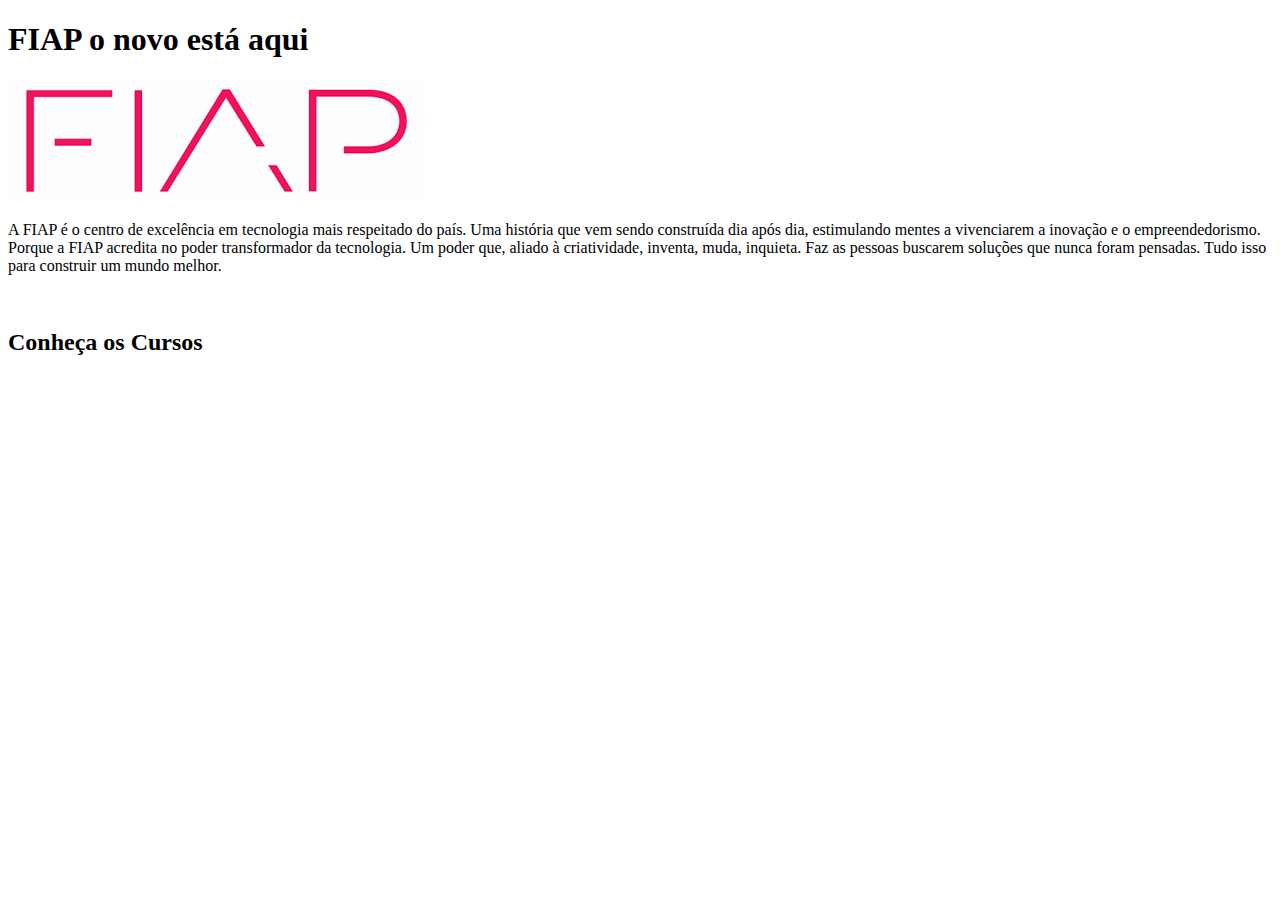
==== index.html @ fa99f0d3 "Add *" ====
<!DOCTYPE html>

<html lang="pt-br">
  <head>
    <meta charset="UTF-8" />
    <meta name="viewport" content="width=device-width,initial-scale=1" />
    <title>CP1</title>
  </head>
  <body>
    <h1>FIAP o novo está aqui</h1>
    <img src="./img/FIAP.png" alt="Logo escrito FIAP em rosa">
    <p>A FIAP é o centro de excelência em tecnologia mais respeitado do país. Uma história que vem sendo construída dia 
        após dia, estimulando mentes a vivenciarem a inovação e o empreendedorismo. Porque a FIAP acredita no poder 
        transformador da tecnologia. Um poder que, aliado à criatividade, inventa, muda, inquieta. Faz as pessoas buscarem 
        soluções que nunca foram pensadas. Tudo isso para construir um mundo melhor.

    </p>
    <br>
    <h2>Conheça os Cursos</h2>
    



  </body>
</html>
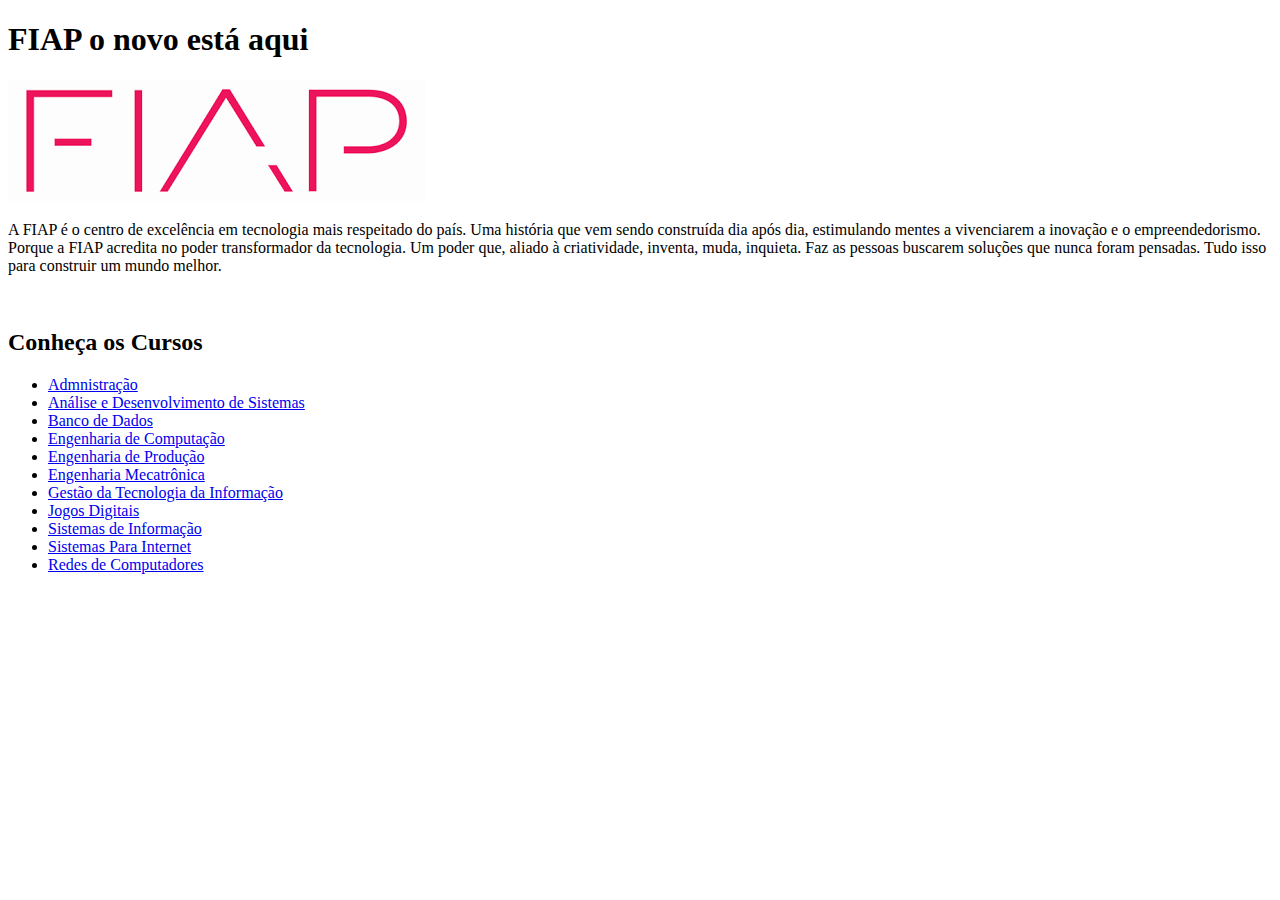
==== commit f6293aa4: "Add *" ====
--- a/index.html
+++ b/index.html
@@ -17,6 +17,24 @@
     </p>
     <br>
     <h2>Conheça os Cursos</h2>
+    <nav>
+        <ul>
+            <li><a href="./cursos/adm.html">Admnistração</a></li>
+            <li><a href="./cursos/ads.html">Análise e Desenvolvimento de Sistemas</a></li>
+            <li><a href="./cursos/bancoDeDados.html">Banco de Dados</a></li>
+            <li><a href="./cursos/engenhariaDeComputacao.html">Engenharia de Computação</a></li>
+            <li><a href="./cursos/engenhariaDeProducao.html">Engenharia de Produção</a></li>
+            <li><a href="./cursos/engenhariaMecatronica.html">Engenharia Mecatrônica</a></li>
+            <li><a href="./cursos/gestaoDeTI.html">Gestão da Tecnologia da Informação</a></li>
+            <li><a href="./cursos/jogosDigitais.html">Jogos Digitais</a></li>
+            <li><a href="./cursos/sistemasDeInformacao.html">Sistemas de Informação</a></li>
+            <li><a href="./cursos/sistemasParaInternet.html">Sistemas Para Internet</a></li>
+            <li><a href="./cursos/redesDeComputadores.html">Redes de Computadores</a></li>
+
+          
+        </ul>
+    </nav>
+      
     
 
 
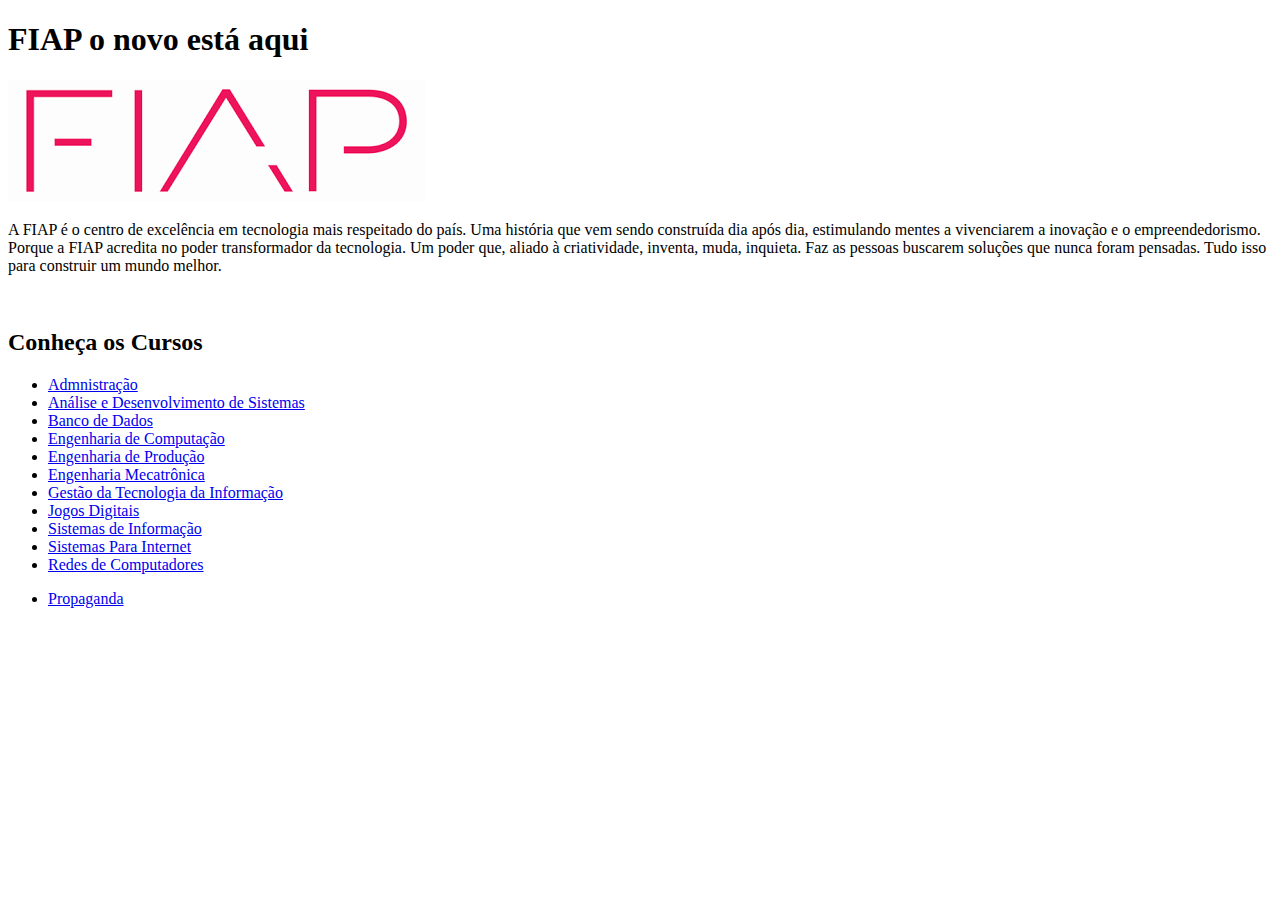
==== commit 98366a6d: "Anexação da página MSF na index" ====
--- a/index.html
+++ b/index.html
@@ -7,17 +7,22 @@
     <title>CP1</title>
   </head>
   <body>
-    <h1>FIAP o novo está aqui</h1>
-    <img src="./img/FIAP.png" alt="Logo escrito FIAP em rosa">
-    <p>A FIAP é o centro de excelência em tecnologia mais respeitado do país. Uma história que vem sendo construída dia 
+    <div id="paginaInicial">
+     <header class="cabecalho">
+       <h1>FIAP o novo está aqui</h1>
+       <img src="./img/FIAP.png" alt="Logo escrito FIAP em rosa">
+       <p>A FIAP é o centro de excelência em tecnologia mais respeitado do país. Uma história que vem sendo construída dia 
         após dia, estimulando mentes a vivenciarem a inovação e o empreendedorismo. Porque a FIAP acredita no poder 
         transformador da tecnologia. Um poder que, aliado à criatividade, inventa, muda, inquieta. Faz as pessoas buscarem 
         soluções que nunca foram pensadas. Tudo isso para construir um mundo melhor.
-
-    </p>
-    <br>
-    <h2>Conheça os Cursos</h2>
-    <nav>
+       </p>
+     </header>
+    </div>
+     <br>
+     <h2>Conheça os Cursos</h2>
+    <section class="conteudo">
+     <div id="cursos">
+     <nav>
         <ul>
             <li><a href="./cursos/adm.html">Admnistração</a></li>
             <li><a href="./cursos/ads.html">Análise e Desenvolvimento de Sistemas</a></li>
@@ -32,10 +37,22 @@
             <li><a href="./cursos/redesDeComputadores.html">Redes de Computadores</a></li>
 
           
-        </ul>
-    </nav>
-      
-    
+         </ul>
+      </nav>
+     </div>
+</section>
+    <div id="fimDaPagina"> 
+      <section class="propagandaMSF">
+        <nav>
+          <ul>
+            <li><a href="./meusSitesFavoritos.html">Propaganda</a></li>
+          </ul>
+        </nav>
+
+      </section>
+    </div>
+
+
 
 
 
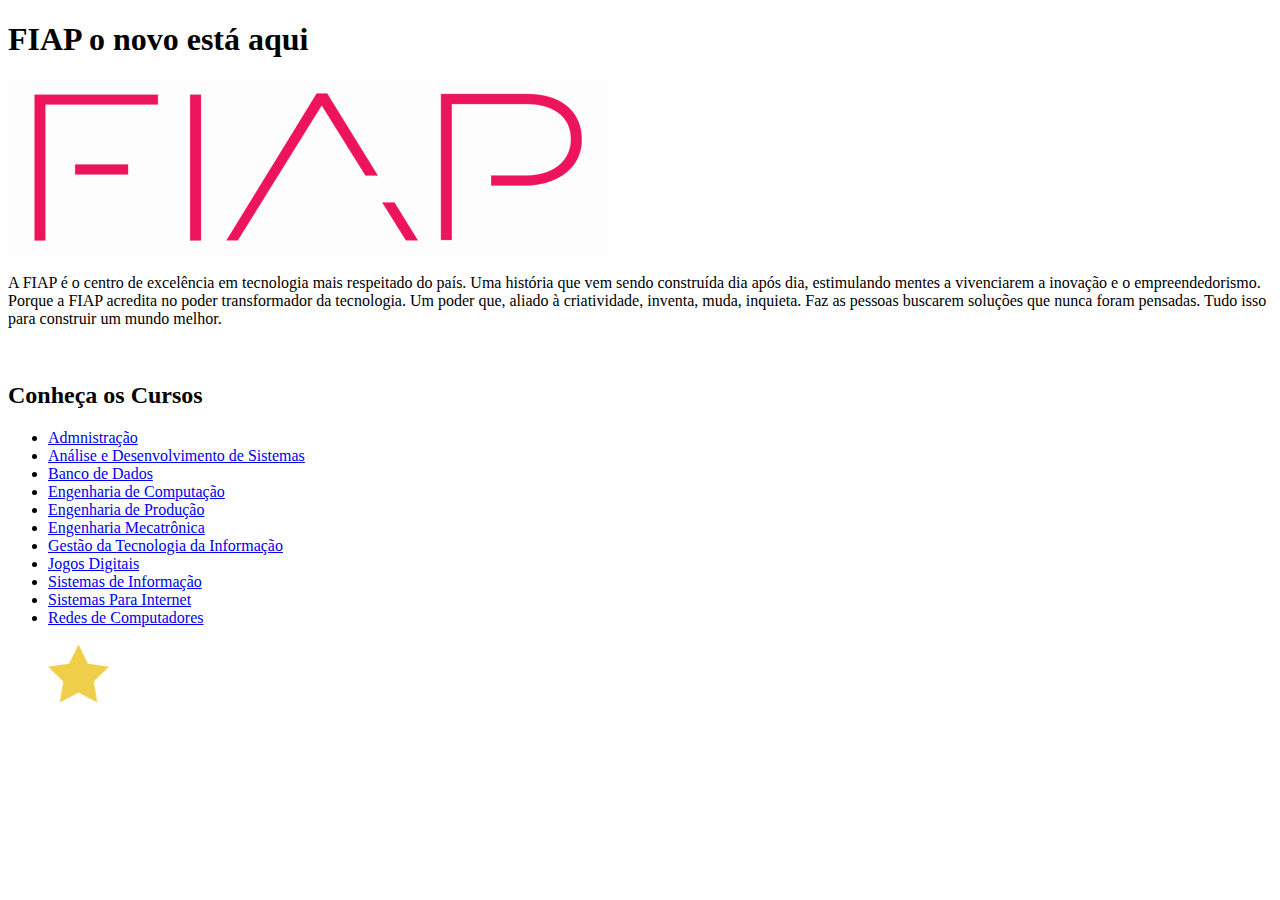
==== commit d7a1fc21: "Finalização" ====
--- a/index.html
+++ b/index.html
@@ -10,7 +10,7 @@
     <div id="paginaInicial">
      <header class="cabecalho">
        <h1>FIAP o novo está aqui</h1>
-       <img src="./img/FIAP.png" alt="Logo escrito FIAP em rosa">
+       <img src="./img/Fiap-logo-novo.jpg" alt="Logo escrito FIAP em rosa">
        <p>A FIAP é o centro de excelência em tecnologia mais respeitado do país. Uma história que vem sendo construída dia 
         após dia, estimulando mentes a vivenciarem a inovação e o empreendedorismo. Porque a FIAP acredita no poder 
         transformador da tecnologia. Um poder que, aliado à criatividade, inventa, muda, inquieta. Faz as pessoas buscarem 
@@ -45,7 +45,8 @@
       <section class="propagandaMSF">
         <nav>
           <ul>
-            <li><a href="./meusSitesFavoritos.html">Propaganda</a></li>
+          <a href="./cursos/meusSitesFavoritos.html"> <img src="./img/Estrela propaganda.png" 
+            alt="Estela 5 pontas" width="5%"></a>
           </ul>
         </nav>
 
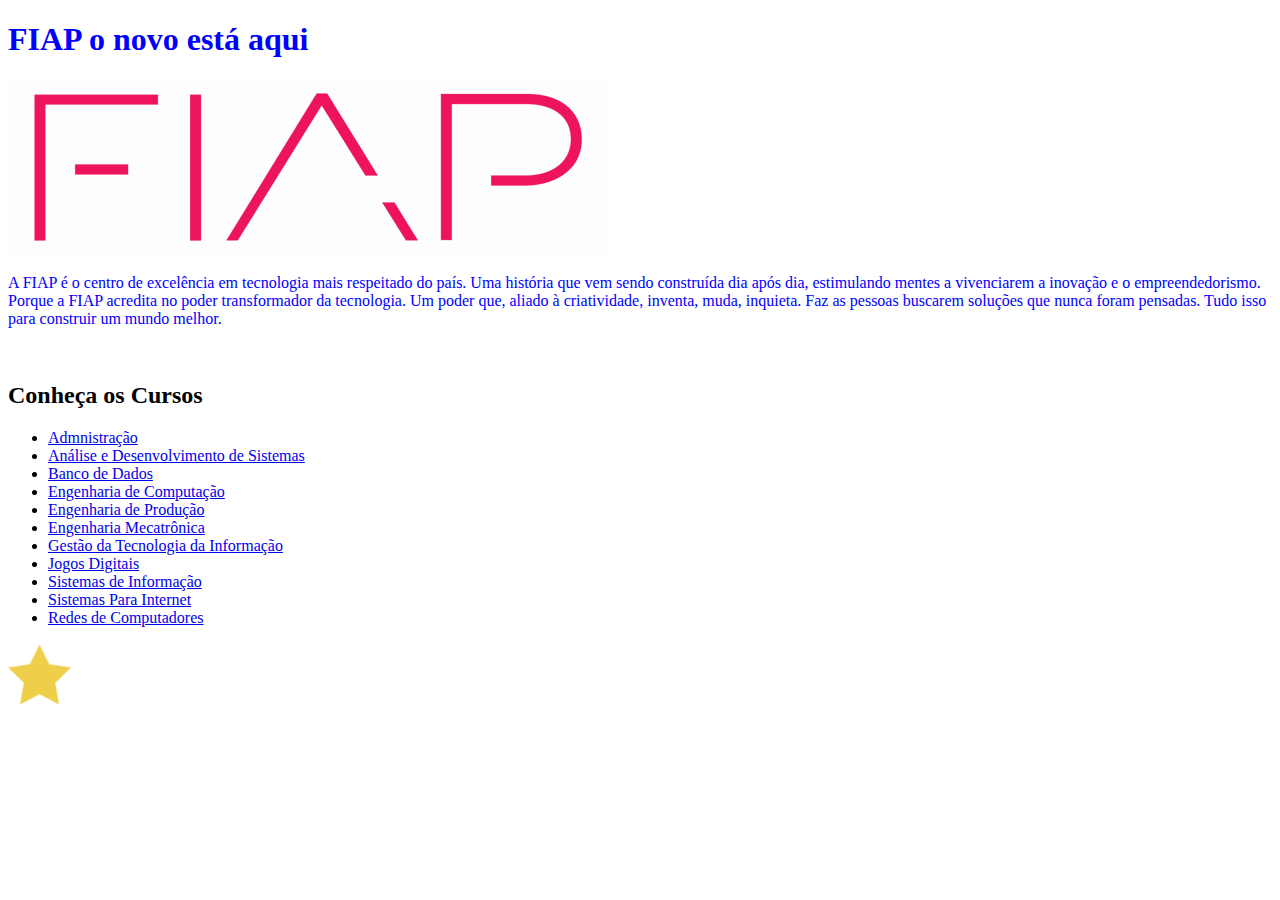
==== commit e9dbef54: "criação de link nas páginas" ====
--- a/index.html
+++ b/index.html
@@ -5,10 +5,11 @@
     <meta charset="UTF-8" />
     <meta name="viewport" content="width=device-width,initial-scale=1" />
     <title>CP1</title>
+    <link rel="stylesheet" href="./style.css">
   </head>
   <body>
     <div id="paginaInicial">
-     <header class="cabecalho">
+     <header class="container">
        <h1>FIAP o novo está aqui</h1>
        <img src="./img/Fiap-logo-novo.jpg" alt="Logo escrito FIAP em rosa">
        <p>A FIAP é o centro de excelência em tecnologia mais respeitado do país. Uma história que vem sendo construída dia 
@@ -22,7 +23,7 @@
      <h2>Conheça os Cursos</h2>
     <section class="conteudo">
      <div id="cursos">
-     <nav>
+      <nav >
         <ul>
             <li><a href="./cursos/adm.html">Admnistração</a></li>
             <li><a href="./cursos/ads.html">Análise e Desenvolvimento de Sistemas</a></li>
@@ -43,12 +44,8 @@
 </section>
     <div id="fimDaPagina"> 
       <section class="propagandaMSF">
-        <nav>
-          <ul>
           <a href="./cursos/meusSitesFavoritos.html"> <img src="./img/Estrela propaganda.png" 
             alt="Estela 5 pontas" width="5%"></a>
-          </ul>
-        </nav>
 
       </section>
     </div>
--- a/style.css
+++ b/style.css
@@ -0,0 +1 @@
+header{color: blue;}